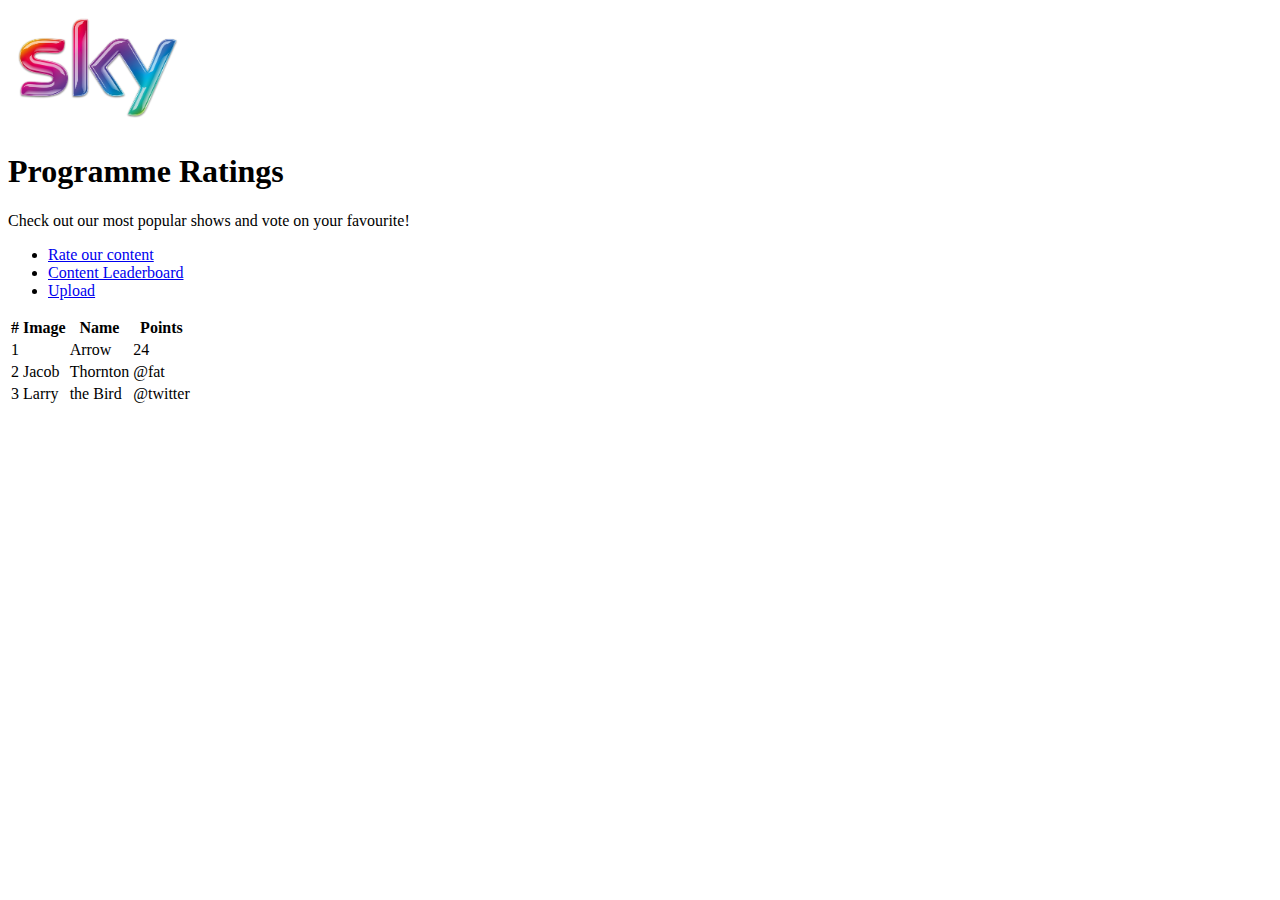
==== leaderboard.html @ 3c6c69cc "Initial page layouts" ====
<!DOCTYPE html>
<html lang="en">
  <head>
    <meta charset="utf-8">
    <meta http-equiv="X-UA-Compatible" content="IE=edge">
    <meta name="viewport" content="width=device-width, initial-scale=1">
    <!-- The above 3 meta tags *must* come first in the head; any other head content must come *after* these tags -->
    <title>Sky Programme Ratings</title>


    <!-- HTML5 shim and Respond.js for IE8 support of HTML5 elements and media queries -->
    <!-- WARNING: Respond.js doesn't work if you view the page via file:// -->
    <!--[if lt IE 9]>
      <script src="https://oss.maxcdn.com/html5shiv/3.7.2/html5shiv.min.js"></script>
      <script src="https://oss.maxcdn.com/respond/1.4.2/respond.min.js"></script>
    <![endif]-->
  </head>
  <body>
  
	<div class="container">
		<div class="jumbotron">
			<img class="pull-left logo" height="100" src="img/logo.png" alt="Sky Logo" >
			<h1>Programme Ratings</h1>
			<p>Check out our most popular shows and vote on your favourite!</p>
			<ul class="nav nav-pills" role="tablist">
				<li role="presentation"><a href="index.html">Rate our content</a></li>
				<li role="presentation" class="active"><a href="#">Content Leaderboard</a></li>
				<li role="presentation"><a href="upload.html">Upload</a></li>
			</ul>
		</div>

		<table class="table table-striped">
		<thead>
		  <tr>
			<th class="col-sm-1">#</th>
			<th class="col-sm-2">Image</th>
			<th class="col-sm-10">Name</th>
			<th class="col-sm-2">Points</th>
		  </tr>
		</thead>
		<tbody>
		  <tr>
			<td>1</td>
			<td></td>
			<td>Arrow</td>
			<td>24</td>
		  </tr>
		  <tr>
			<td>2</td>
			<td>Jacob</td>
			<td>Thornton</td>
			<td>@fat</td>
		  </tr>
		  <tr>
			<td>3</td>
			<td>Larry</td>
			<td>the Bird</td>
			<td>@twitter</td>
		  </tr>
		</tbody>
		</table>
		
	</div>
	

	<!-- ADD ALL OUR POLYFILLS -->
	<link rel="stylesheet" type="text/css" href="css/main.css">
	
	<!--Add the Bootstrap from CDN-->
	<!-- Latest compiled and minified CSS -->
	<link rel="stylesheet" href="https://maxcdn.bootstrapcdn.com/bootstrap/3.3.5/css/bootstrap.min.css" integrity="sha512-dTfge/zgoMYpP7QbHy4gWMEGsbsdZeCXz7irItjcC3sPUFtf0kuFbDz/ixG7ArTxmDjLXDmezHubeNikyKGVyQ==" crossorigin="anonymous">

	<!-- Latest compiled and minified JavaScript -->
	<script src="https://maxcdn.bootstrapcdn.com/bootstrap/3.3.5/js/bootstrap.min.js" integrity="sha512-K1qjQ+NcF2TYO/eI3M6v8EiNYZfA95pQumfvcVrTHtwQVDG+aHRqLi/ETn2uB+1JqwYqVG3LIvdm9lj6imS/pQ==" crossorigin="anonymous"></script>

    <!-- jQuery (necessary for Bootstrap's JavaScript plugins) -->
    <script src="https://ajax.googleapis.com/ajax/libs/jquery/1.11.3/jquery.min.js"></script>
    <!-- Include all compiled plugins (below), or include individual files as needed -->
    <script src="js/bootstrap.min.js"></script>
  </body>
</html>
---- css/main.css ----
.main-grid-item { 
	height: 165px;
	outline: 2px solid #ccc;
	background: #eeeeee;
	margin-bottom: 20px; 
	padding: 5px;
	text-align: center;
}

.logo {
	height: 100px;
	padding: 10px;

}
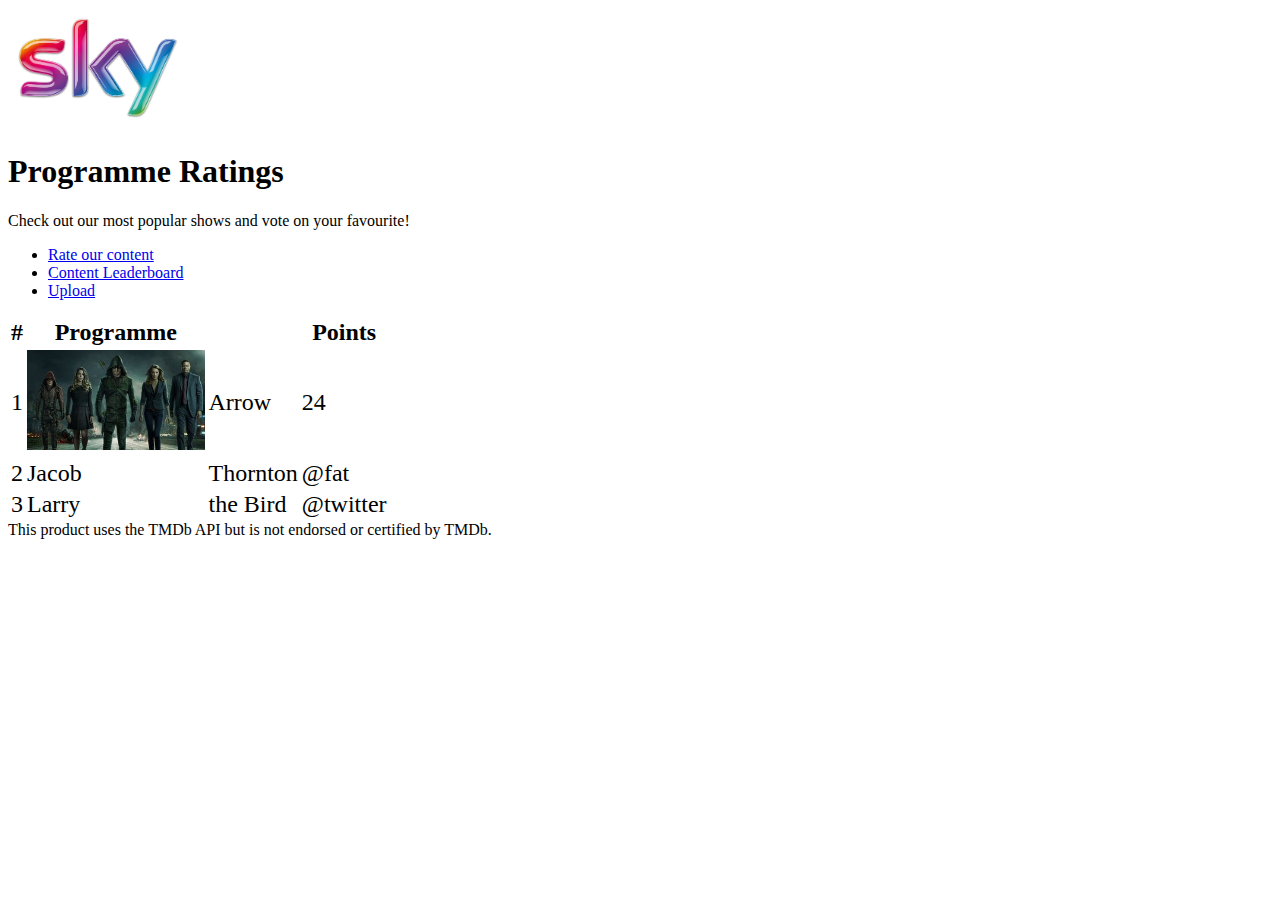
==== commit 936cc75f: "Finished Ratings and Leaderboard pages" ====
--- a/leaderboard.html
+++ b/leaderboard.html
@@ -29,37 +29,38 @@
 			</ul>
 		</div>
 
-		<table class="table table-striped">
-		<thead>
-		  <tr>
-			<th class="col-sm-1">#</th>
-			<th class="col-sm-2">Image</th>
-			<th class="col-sm-10">Name</th>
-			<th class="col-sm-2">Points</th>
-		  </tr>
-		</thead>
-		<tbody>
-		  <tr>
-			<td>1</td>
-			<td></td>
-			<td>Arrow</td>
-			<td>24</td>
-		  </tr>
-		  <tr>
-			<td>2</td>
-			<td>Jacob</td>
-			<td>Thornton</td>
-			<td>@fat</td>
-		  </tr>
-		  <tr>
-			<td>3</td>
-			<td>Larry</td>
-			<td>the Bird</td>
-			<td>@twitter</td>
-		  </tr>
-		</tbody>
+		<table class="table table-striped leaderboard-item">
+			<thead>
+			  <tr>
+				<th class="col-sm-1">#</th>
+				<th class="col-sm-2">Programme</th>
+				<th class="col-sm-10"></th>
+				<th class="col-sm-2">Points</th>
+			  </tr>
+			</thead>
+			<tbody>
+			  <tr class="leaderboard-entry">
+				<td style="vertical-align:middle">1</td>
+				<td style="vertical-align:middle"><img src="img/arrow_leader.jpg" alt="Arrow" height="100"></td>
+				<td style="vertical-align:middle">Arrow</td>
+				<td style="vertical-align:middle">24</td>
+			  </tr>
+			  <tr>
+				<td>2</td>
+				<td>Jacob</td>
+				<td>Thornton</td>
+				<td>@fat</td>
+			  </tr>
+			  <tr>
+				<td>3</td>
+				<td>Larry</td>
+				<td>the Bird</td>
+				<td>@twitter</td>
+			  </tr>
+			</tbody>
 		</table>
 		
+		This product uses the TMDb API but is not endorsed or certified by TMDb.
 	</div>
 	
 
--- a/css/main.css
+++ b/css/main.css
@@ -1,5 +1,5 @@
 .main-grid-item { 
-	height: 165px;
+	height: 250px;
 	outline: 2px solid #ccc;
 	background: #eeeeee;
 	margin-bottom: 20px; 
@@ -7,8 +7,25 @@
 	text-align: center;
 }
 
+.main-grid-item-name {
+	font-weight: bold;
+	font-size: 1.1em;
+	margin: 3px 3px 3px 3px;
+	line-height: normal;
+}
+
 .logo {
 	height: 100px;
 	padding: 10px;
 
+}
+
+.leaderboard-item {
+	text-align: centre;
+	vertical-align: middle;
+	font-size: 1.5em;
+}
+
+.table tbody>tr>td.vert-align{
+    vertical-align: middle;
 }